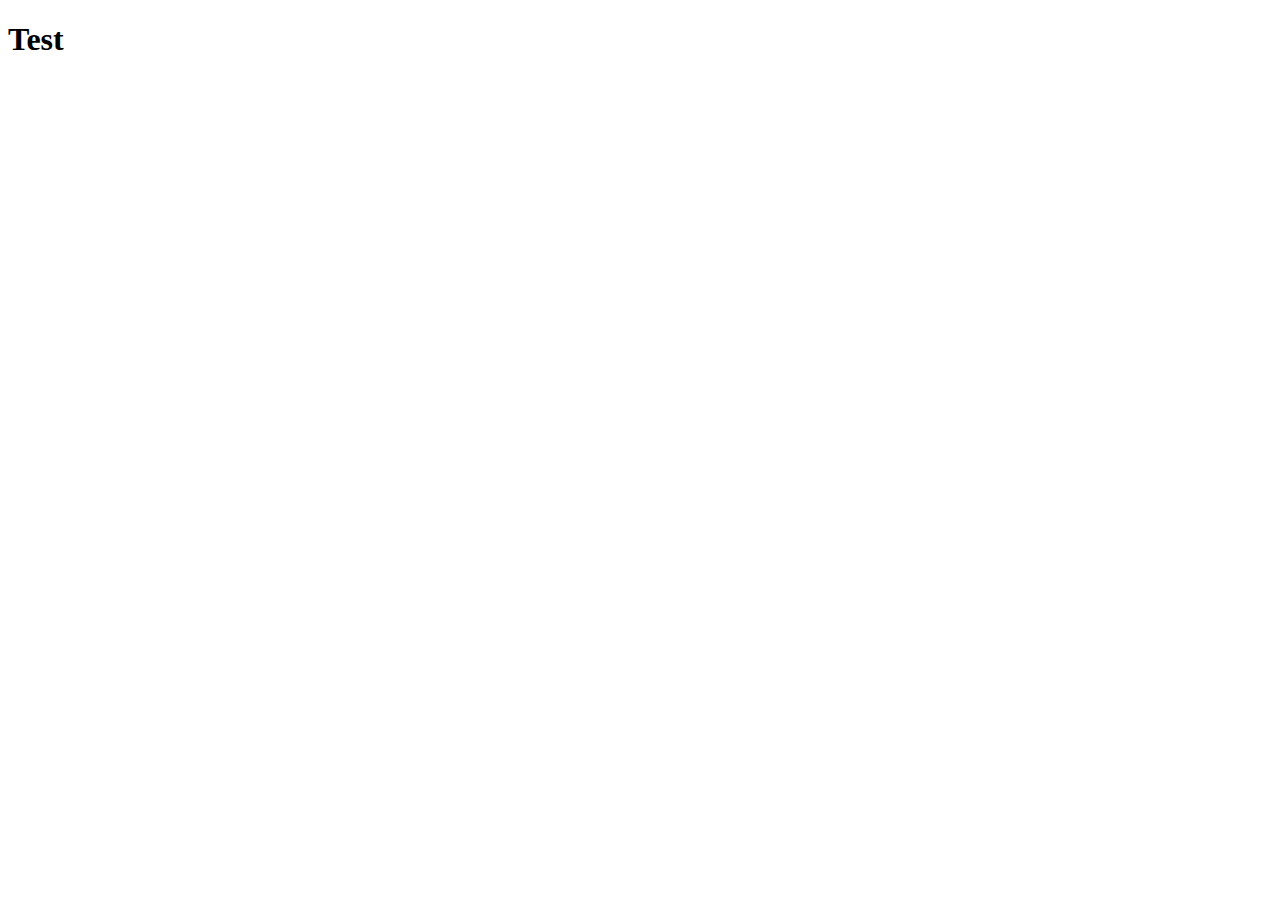
==== index.html @ 1e9a6154 "add" ====
<!DOCTYPE html>
<html lang="ru">

<head>
    <meta charset="UTF-8">
    <meta http-equiv="X-UA-Compatible" content="IE=edge">
    <meta name="viewport" content="width=device-width, initial-scale=1.0">
    <title>TestJS</title>
</head>

<body>
    <h1>Test</h1>
    <script src="style.js"></script>
</body>

</html>
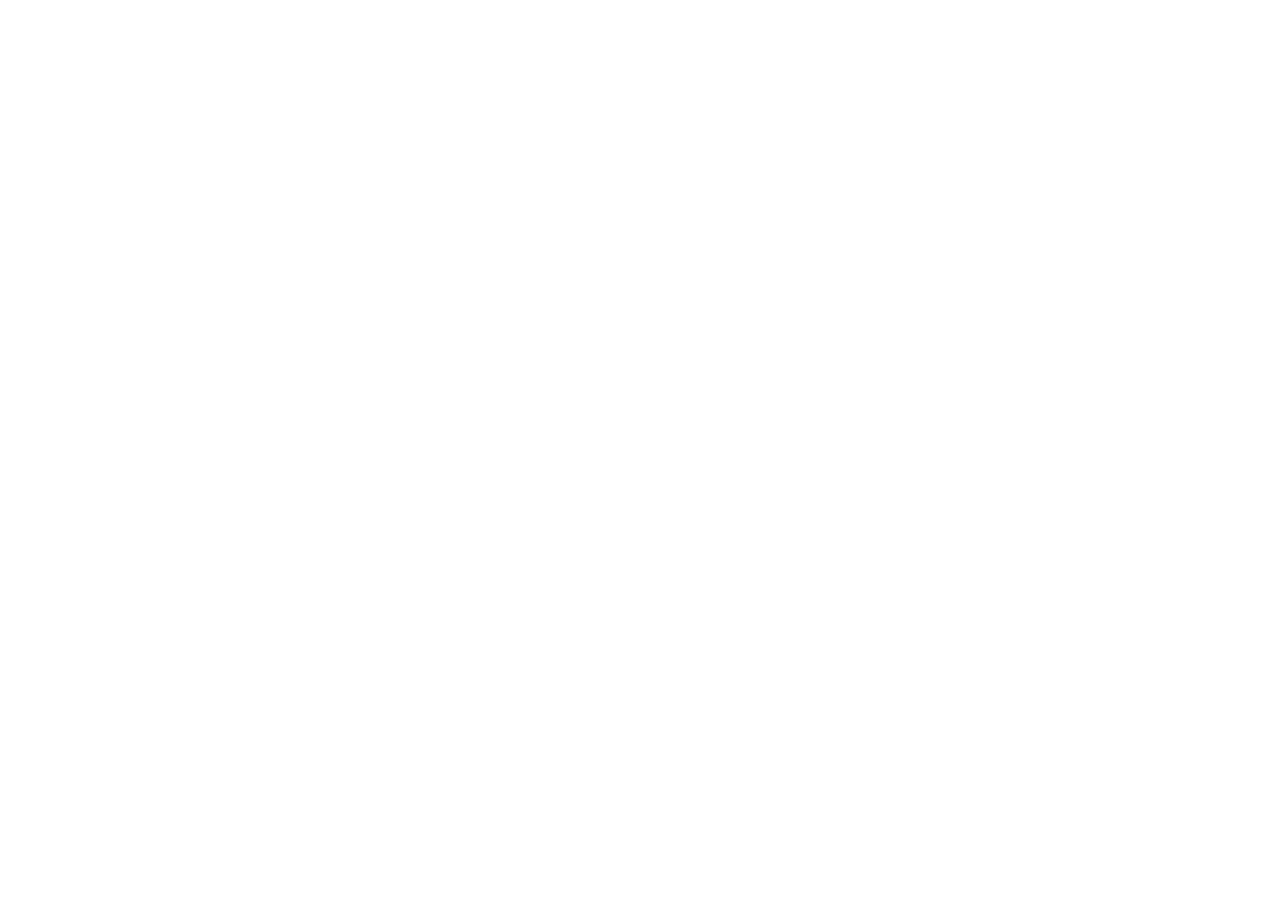
==== commit ad2a72af: "add" ====
--- a/index.html
+++ b/index.html
@@ -5,11 +5,11 @@
     <meta charset="UTF-8">
     <meta http-equiv="X-UA-Compatible" content="IE=edge">
     <meta name="viewport" content="width=device-width, initial-scale=1.0">
-    <title>TestJS</title>
+    <link rel="stylesheet" href="style.css">
+    <title>Document</title>
 </head>
 
 <body>
-    <h1>Test</h1>
     <script src="style.js"></script>
 </body>
 
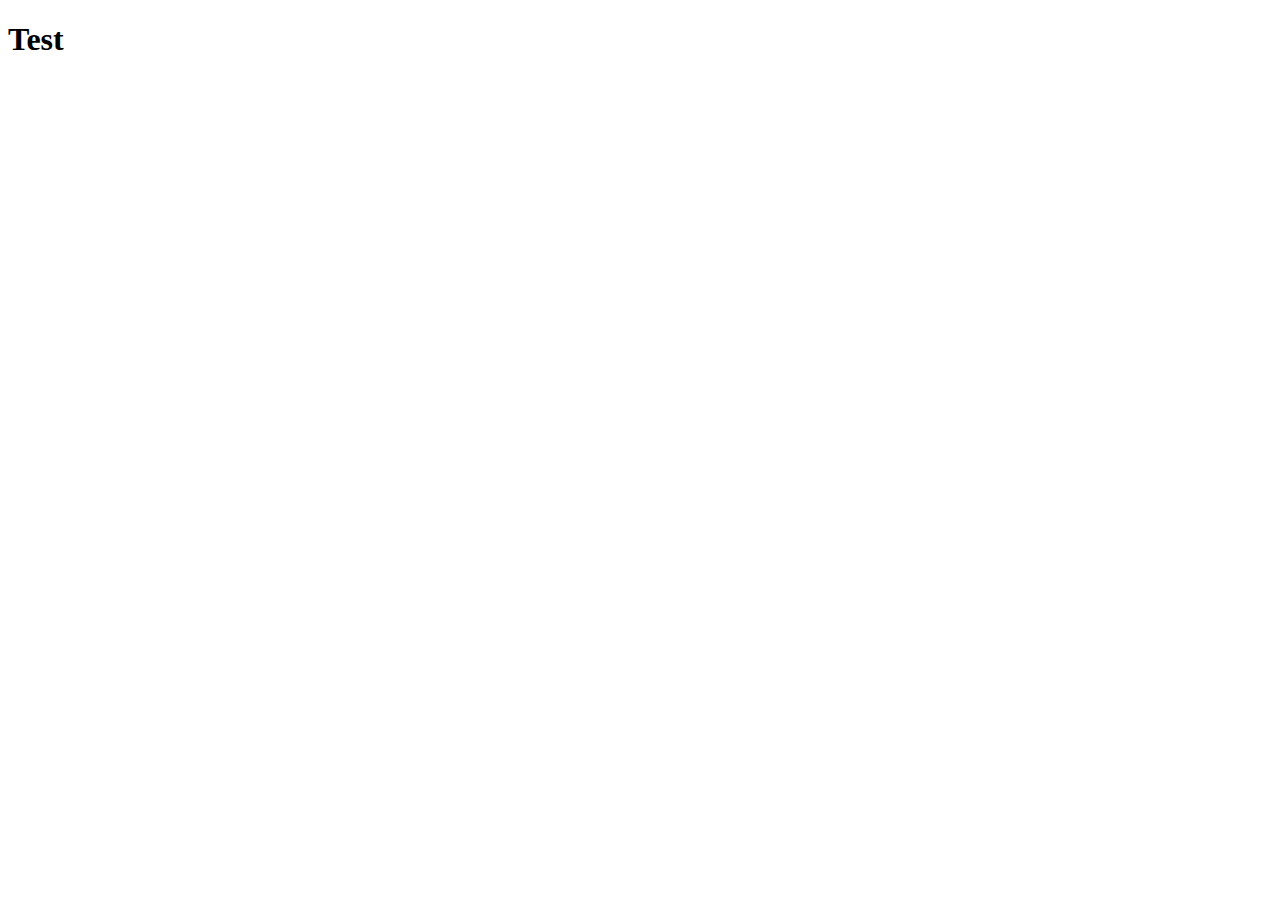
==== commit da8ea6ce: "add" ====
--- a/index.html
+++ b/index.html
@@ -10,6 +10,7 @@
 </head>
 
 <body>
+    <h1>Test</h1>
     <script src="style.js"></script>
 </body>
 
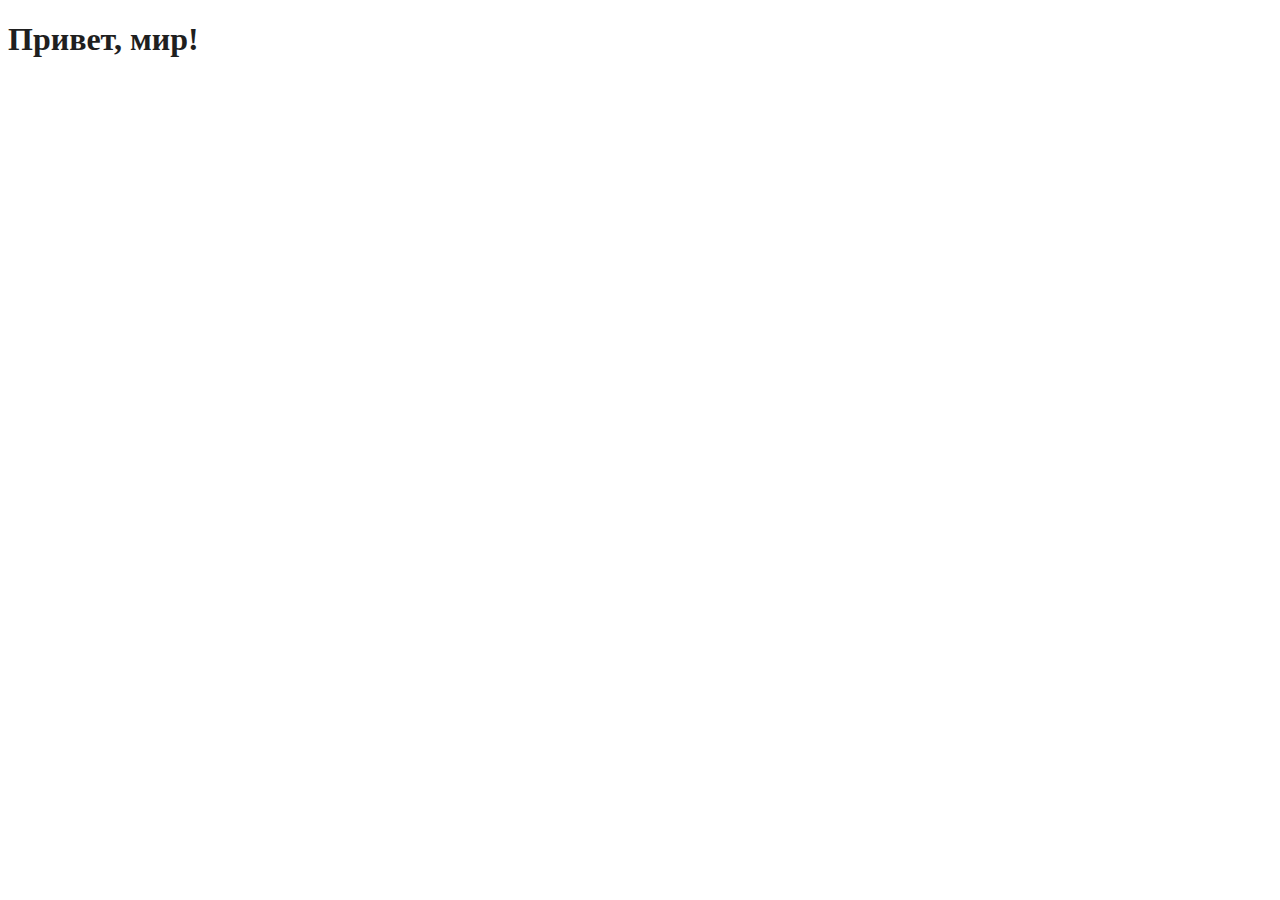
==== commit 55525cd6: "DOM and JQUERY" ====
--- a/index.html
+++ b/index.html
@@ -10,7 +10,11 @@
 </head>
 
 <body>
-    <h1>Test</h1>
+    <h1 class="hello-h1">Привет, мир!</h1>
+    <!-- <h1 class="hello-h2">Привет, мир2!</h1> -->
+    <!-- <p class="new-p">Новый параграф</p> -->
+
+    <script src="https://code.jquery.com/jquery-2.1.0.js"></script>
     <script src="style.js"></script>
 </body>
 
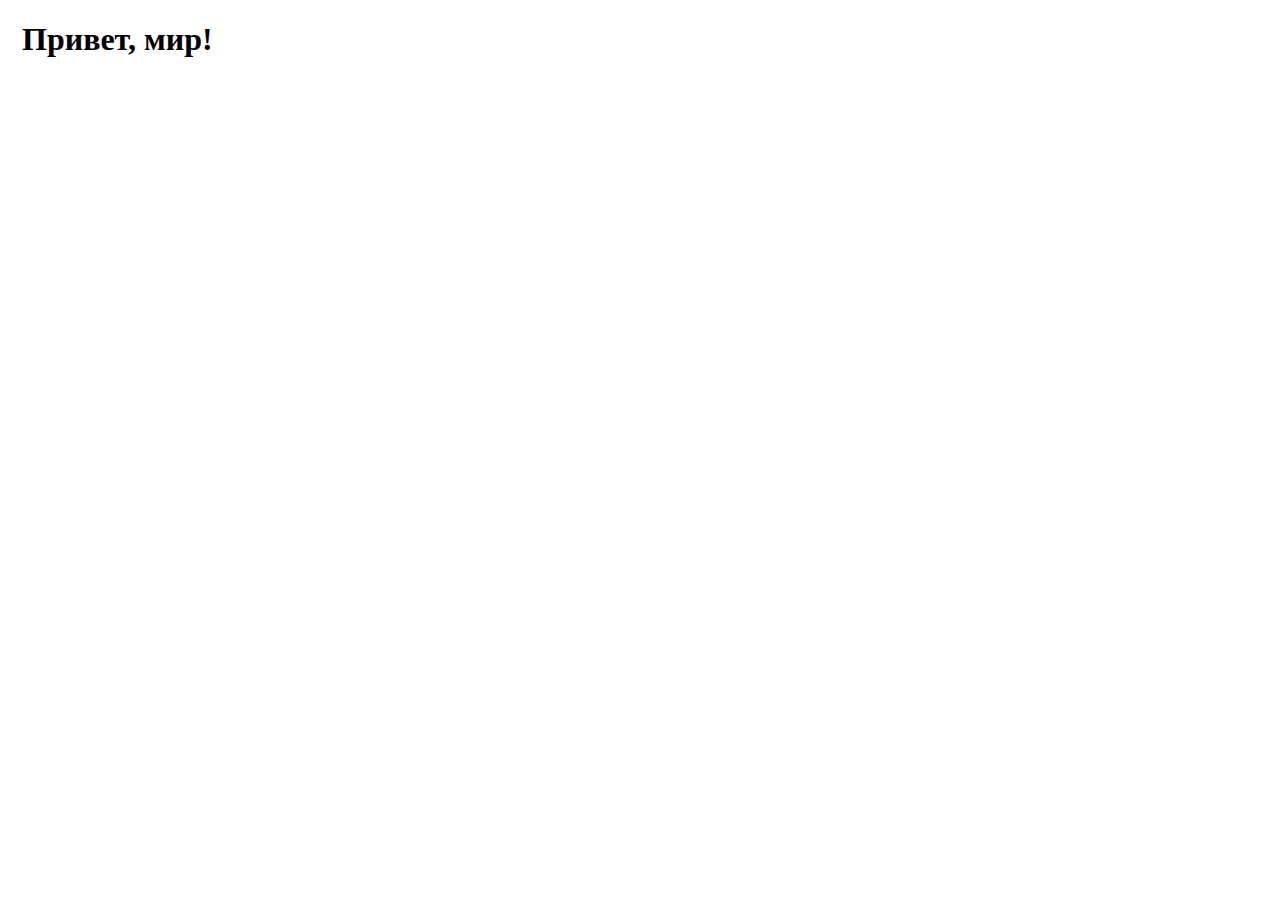
==== commit 9b801c39: "add" ====
--- a/index.html
+++ b/index.html
@@ -10,7 +10,7 @@
 </head>
 
 <body>
-    <h1 class="hello-h1">Привет, мир!</h1>
+    <h1 class="hello-h1" id="helloh1">Привет, мир!</h1>
     <!-- <h1 class="hello-h2">Привет, мир2!</h1> -->
     <!-- <p class="new-p">Новый параграф</p> -->
 
--- a/style.css
+++ b/style.css
@@ -0,0 +1,3 @@
+.hello-h1 {
+    cursor: pointer;
+}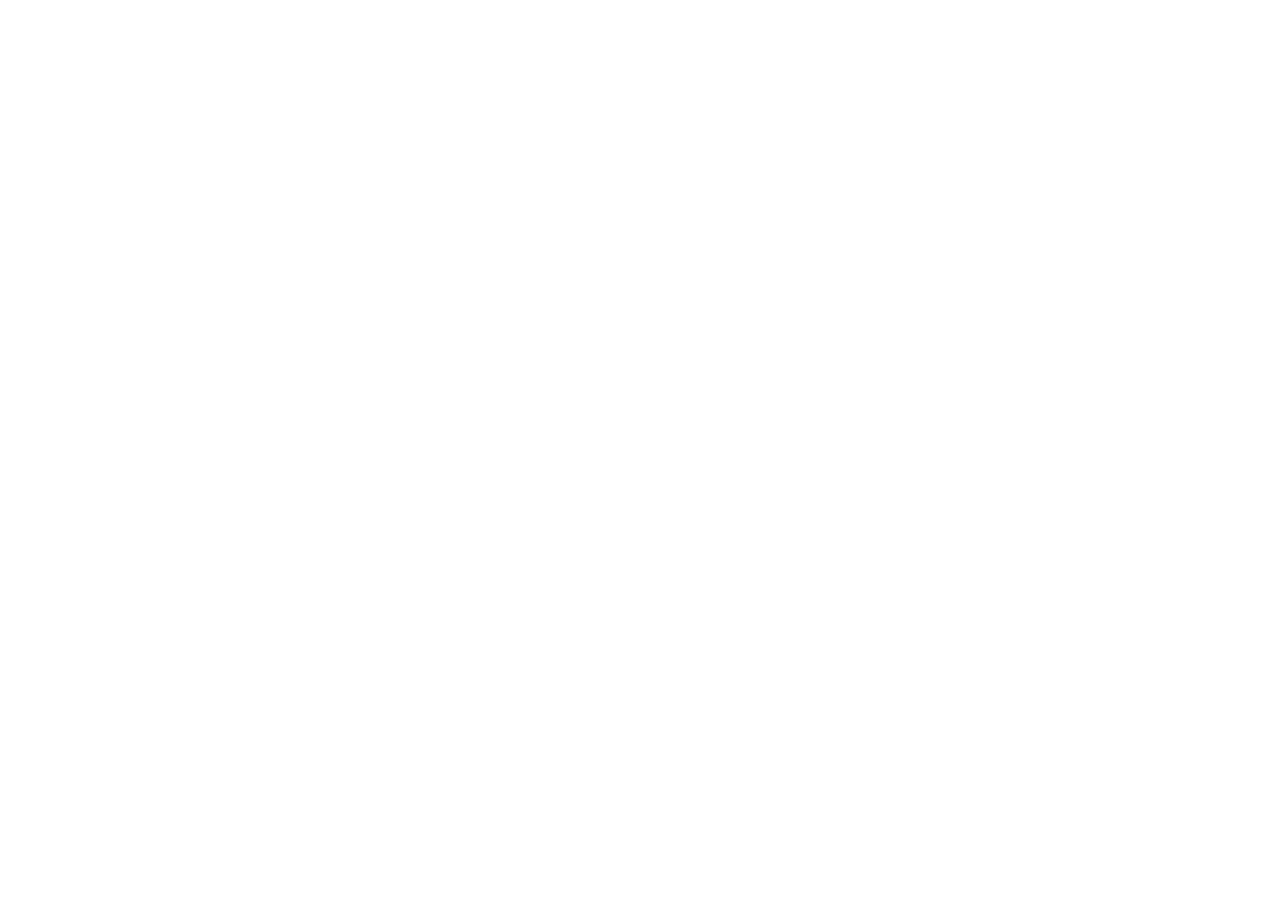
==== commit 8c620923: "add" ====
--- a/index.html
+++ b/index.html
@@ -10,9 +10,12 @@
 </head>
 
 <body>
-    <h1 class="hello-h1" id="helloh1">Привет, мир!</h1>
-    <!-- <h1 class="hello-h2">Привет, мир2!</h1> -->
-    <!-- <p class="new-p">Новый параграф</p> -->
+    <!-- <div class="game">
+        <h1 class="hello-h1">Найди клад!</h1>
+        <img class="map" src="123.jpg" alt="Карта">
+        <p class="distance">test</p>
+    </div> -->
+
 
     <script src="https://code.jquery.com/jquery-2.1.0.js"></script>
     <script src="style.js"></script>
--- a/style.css
+++ b/style.css
@@ -1,3 +1,17 @@
-.hello-h1 {
-    cursor: pointer;
+* {
+    margin: 0;
+    padding: 0;
+    box-sizing: border-box;
+} */
+.game {
+    text-align: center;
+}
+.map {
+    width: 800px;
+    height: 800px;
+    border: solid black 1px;
+}
+.distance {
+    padding-top: 20px;
+    font-size: 30px;
 }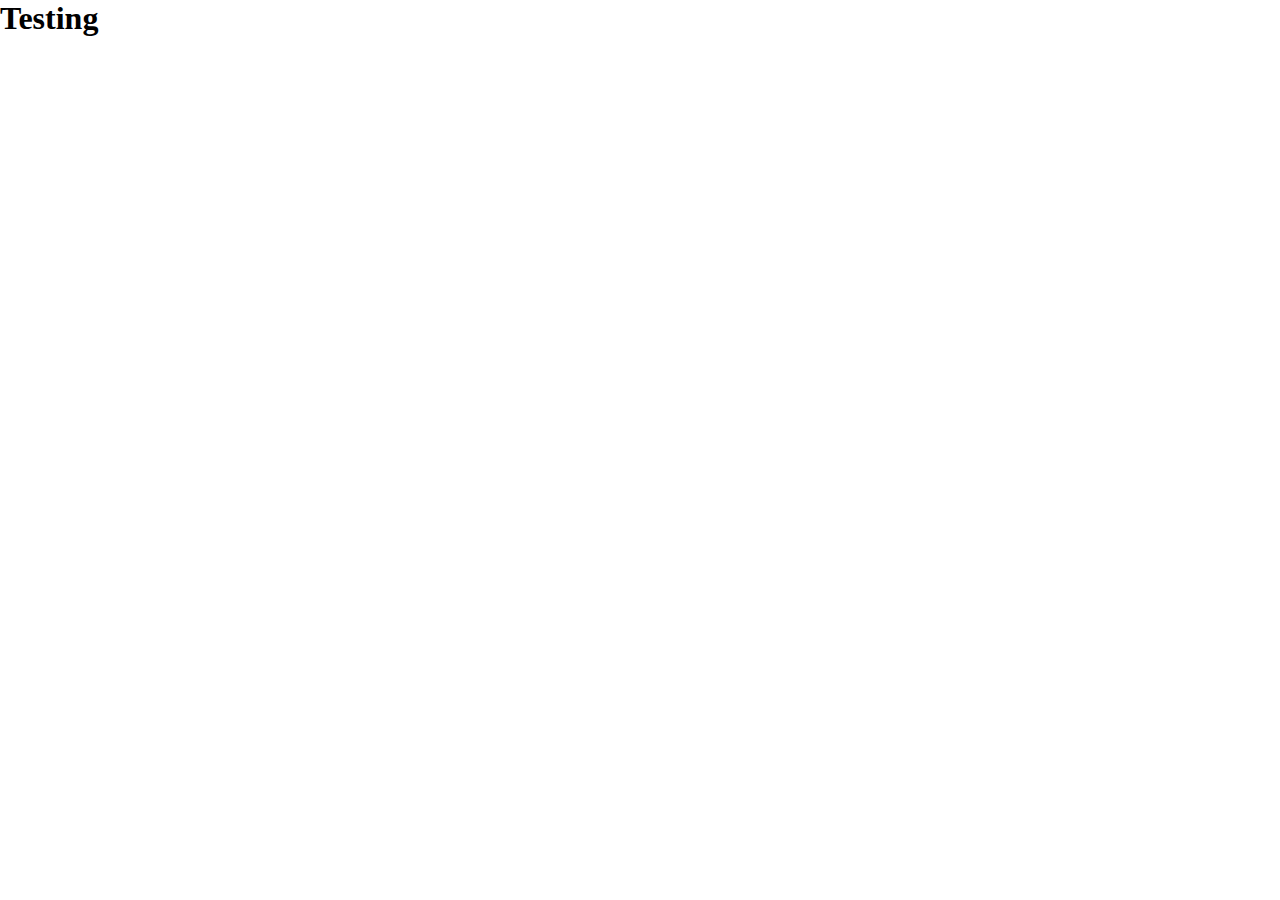
==== commit 88721936: "map" ====
--- a/index.html
+++ b/index.html
@@ -15,6 +15,7 @@
         <img class="map" src="123.jpg" alt="Карта">
         <p class="distance">test</p>
     </div> -->
+    <h1>Testing</h1>
 
 
     <script src="https://code.jquery.com/jquery-2.1.0.js"></script>
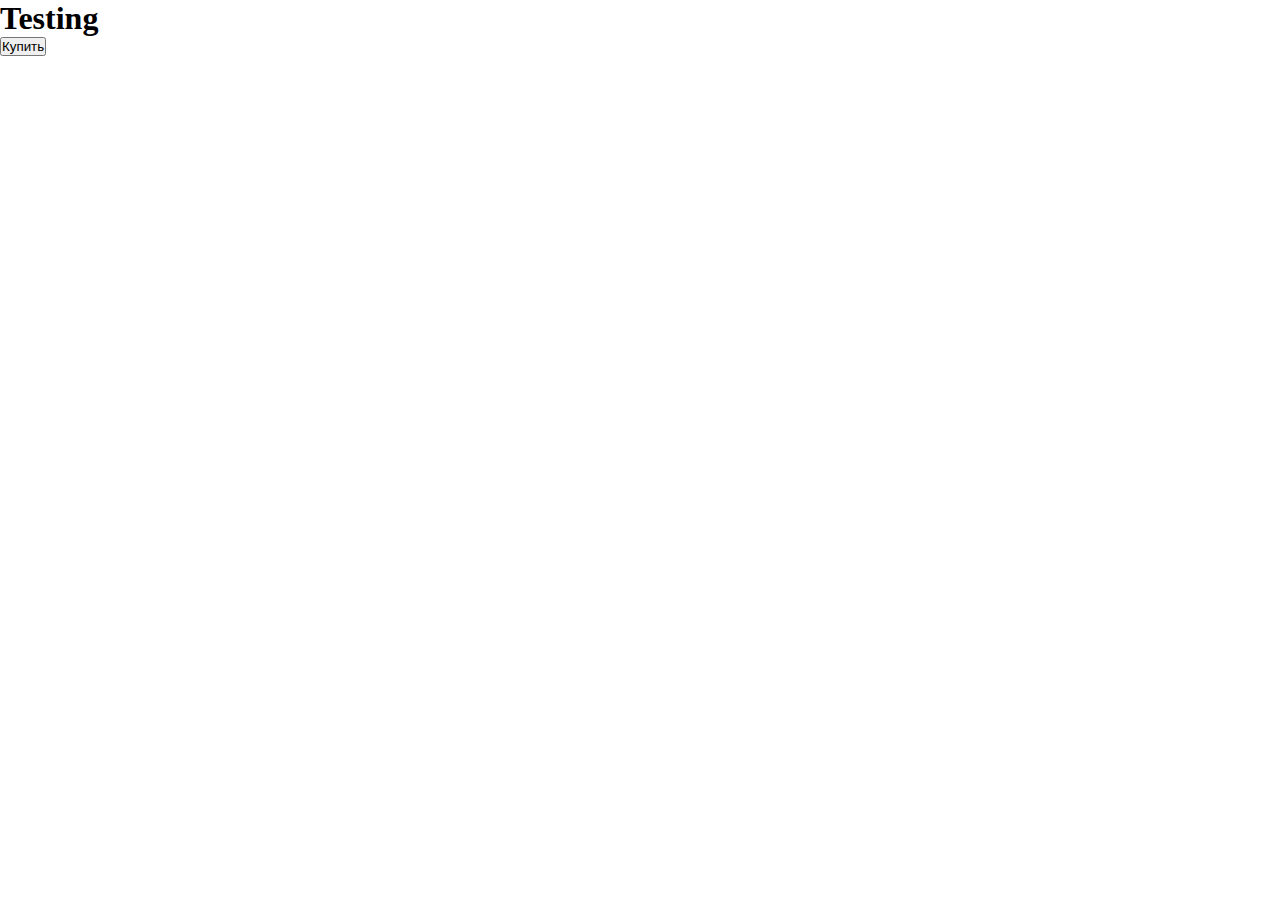
==== commit 4d87868f: "add" ====
--- a/index.html
+++ b/index.html
@@ -16,6 +16,7 @@
         <p class="distance">test</p>
     </div> -->
     <h1>Testing</h1>
+    <button>Купить</button>
 
 
     <script src="https://code.jquery.com/jquery-2.1.0.js"></script>
